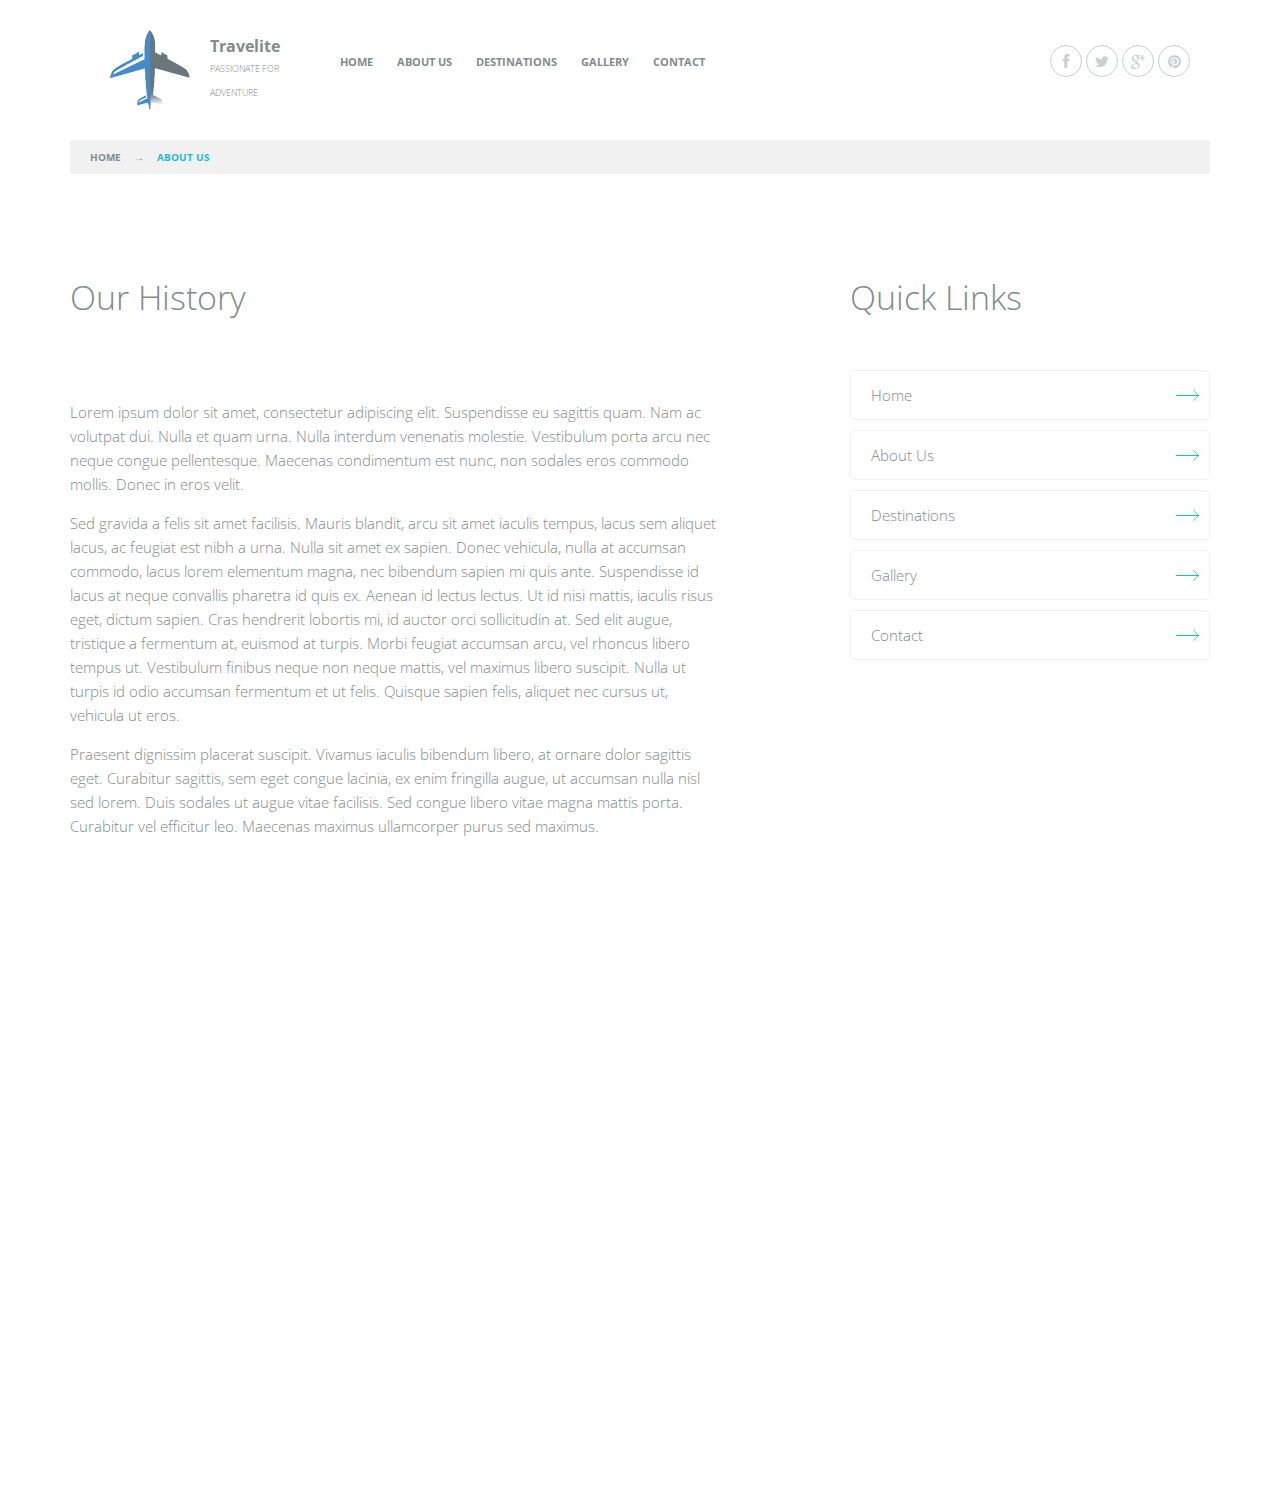
==== about-us.html @ fcda2c31 "Add files via upload" ====
<!DOCTYPE html>
<html lang="en">
	<head>
		<meta charset="UTF-8">
		<meta http-equiv="X-UA-Compatible" content="IE=edge">
		<meta name="viewport" content="width=device-width, initial-scale=1.0,maximum-scale=1">
		
		<title>About Us</title>
		<!-- Loading third party fonts -->
		<link href="http://fonts.googleapis.com/css?family=Open+Sans:300,300italic,400,700" rel="stylesheet" type="text/css">
		<link href="fonts/font-awesome.min.css" rel="stylesheet" type="text/css">
		<!-- Loading main css file -->
		<link rel="stylesheet" href="css/animate.min.css">
		<link rel="stylesheet" href="style.css">
		
		<!--[if lt IE 9]>
		<script src="js/ie-support/html5.js"></script>
		<script src="js/ie-support/respond.js"></script>
		<![endif]-->

	</head>

	<body>
		
		<div id="site-content">
			
			<header class="site-header wow fadeInDown">
				<div class="container">
					<div class="header-content">
						<div class="branding">
							<img src="images/logo.png" alt="Company Name" class="logo">
							<h1 class="site-title"><a href="index.html">Travelite</a></h1>
                            <small class="site-description">Passionate for Adventure</small>
						</div>
						
						<nav class="main-navigation">
							<button type="button" class="menu-toggle"><i class="fa fa-bars"></i></button>
							<ul class="menu">
								<li class="menu-item"><a href="index.html">Home</a></li>
								<li class="menu-item"><a href="about-us.html">About us</a></li>
								<li class="menu-item"><a href="index.html #destination_section">Destinations</a></li>
								<li class="menu-item"><a href="gallery.html">Gallery</a></li>
								<li class="menu-item"><a href="contact.html">Contact</a></li>
							</ul>
						</nav>
						
						<div class="social-links">
							<a href="#" class="facebook"><i class="fa fa-facebook"></i></a>
							<a href="#" class="twitter"><i class="fa fa-twitter"></i></a>
							<a href="#" class="google-plus"><i class="fa fa-google-plus"></i></a>
							<a href="#" class="pinterest"><i class="fa fa-pinterest"></i></a>
						</div>
					</div>
					<nav class="breadcrumbs">
						<a href="index.html">Home</a> &rarr;
						<span>About Us</span>
					</nav>
				</div>
			</header> <!-- .site-header -->

			<main class="content">
				<div class="fullwidth-block">
					<div class="container">
						<div class="row">
							<div class="col-md-7 wow fadeInLeft">
								<h2 class="section-title">Our History</h2>
								<figure>
									<img src="https://images.pexels.com/photos/459225/pexels-photo-459225.jpeg?w=1260&h=750&auto=compress&cs=tinysrgb" alt="">
								</figure>

								<p>Lorem ipsum dolor sit amet, consectetur adipiscing elit. Suspendisse eu sagittis quam. Nam ac volutpat dui. Nulla et quam urna. Nulla interdum venenatis molestie. Vestibulum porta arcu nec neque congue pellentesque. Maecenas condimentum est nunc, non sodales eros commodo mollis. Donec in eros velit.</p>

								<p>Sed gravida a felis sit amet facilisis. Mauris blandit, arcu sit amet iaculis tempus, lacus sem aliquet lacus, ac feugiat est nibh a urna. Nulla sit amet ex sapien. Donec vehicula, nulla at accumsan commodo, lacus lorem elementum magna, nec bibendum sapien mi quis ante. Suspendisse id lacus at neque convallis pharetra id quis ex. Aenean id lectus lectus. Ut id nisi mattis, iaculis risus eget, dictum sapien. Cras hendrerit lobortis mi, id auctor orci sollicitudin at. Sed elit augue, tristique a fermentum at, euismod at turpis. Morbi feugiat accumsan arcu, vel rhoncus libero tempus ut. Vestibulum finibus neque non neque mattis, vel maximus libero suscipit. Nulla ut turpis id odio accumsan fermentum et ut felis. Quisque sapien felis, aliquet nec cursus ut, vehicula ut eros.</p>

								<p>Praesent dignissim placerat suscipit. Vivamus iaculis bibendum libero, at ornare dolor sagittis eget. Curabitur sagittis, sem eget congue lacinia, ex enim fringilla augue, ut accumsan nulla nisl sed lorem. Duis sodales ut augue vitae facilisis. Sed congue libero vitae magna mattis porta. Curabitur vel efficitur leo. Maecenas maximus ullamcorper purus sed maximus.</p>
							</div>
							<div class="col-md-4 col-md-push-1 wow fadeInRight">
								<h2 class="section-title">Quick Links</h2>
								<a href="index.html" class="boxed-link">Home</a>
								<a href="about-us.html" class="boxed-link">About Us</a>
								<a href="index.html #destination_section" class="boxed-link">Destinations</a>
								<a href="gallery.html" class="boxed-link">Gallery</a>
								<a href="contact.html" class="boxed-link">Contact</a>

							</div>
						</div>
					</div>

				</div>

			</main> <!-- .content -->

			<footer class="site-footer wow fadeInUp">
				<div class="footer-top">
					<div class="container">
						<div class="row">
							<div class="col-md-3 col-sm-6">
								<div class="widget">
									<h3 class="widget-title">About us</h3>
									<p>We are a travel company with a passion for adventure. Check out our wide range of destinations, from beautiful mountain ranges to lovely coastal towns all over the world. Join us on our love for adventure today!</p>
								</div>
							</div>
							<div class="col-md-3 col-sm-6">
								<div class="widget">
									<h3 class="widget-title">Helpful Links</h3>
									<ul class="list-arrow">
										<li><a href="index.html">Home</a></li>
										<li><a href="index.html">Destinations</a></li>
										<li><a href="index.html">Gallery</a></li>
										<li><a href="contact.html">Contact Us</a></li>
									</ul>
								</div>
							</div>
							<div class="col-md-3 col-sm-6">
								<div class="widget widget-customer-info">
									<h3 class="widget-title">Customer Service</h3>
									<img src="images/logo.png" alt="" class="pull-left">
									<div class="cs-info">
										<p>You may contact us with the information below.</p>
										<p>+0300 456 2424 <br> <a href="#">contact@travelite.com</a></p>
									</div>
								</div>
							</div>
						</div>
					</div>
				</div>
				<div class="footer-bottom">
					<div class="container">
						<div class="branding pull-left">
							<img src="images/logo.png" alt="Company Name" class="logo">
							<h1 class="site-title"><a href="index.html">Travelite</a></h1>
							<small class="site-description">Passionate for Adventure</small>
						</div>

						<div class="contact-links pull-right">
							<a href="https://goo.gl/maps/oQKxg"><i class="fa fa-map-marker"></i> Croft Street, Tamworth B79 </a>
							<a href="tel:+134453455345"><i class="fa fa-phone"></i> +0300 456 2424 </a>
							<a href="mailto:contact@companyname.com"><i class="fa fa-envelope"></i> contact@travelite.com</a>
						</div>
					</div>
				</div>
				<div class="colophon">
					<div class="container">
						<p class="copy">Copyright 2014 Travelite, All right reserved.</p>
					</div>
				</div>
			</footer> <!-- .site-footer -->

		</div> <!-- #site-content -->
		<script src="js/jquery-1.11.1.min.js"></script>
		<script src="js/min/plugins-min.js"></script>
		<script src="js/min/app-min.js"></script>
		
	</body>

</html>
---- style.css ----
/*!
 * Project_Name: Themezy Travel Theme
 * Author: Themezy
 * Email: info@themezy.com
 * URL: http://themezy.com
 */
/*=========================================== 
 * Importing CSS Libraries
 *===========================================*/
article,
aside,
details,
figcaption,
figure,
footer,
header,
hgroup,
nav,
section,
summary {
  display: block;
}

audio,
canvas,
video {
  display: inline-block;
}

audio:not([controls]) {
  display: none;
  height: 0;
}

[hidden], template {
  display: none;
}

html {
  background: white;
  color: black;
  -webkit-text-size-adjust: 100%;
  -ms-text-size-adjust: 100%;
}

html,
button,
input,
select,
textarea {
  font-family: sans-serif;
}

body {
  margin: 0;
}

a {
  background: transparent;
}
a:focus {
  outline: thin dotted;
}
a:hover, a:active {
  outline: 0;
}

h1 {
  font-size: 2em;
  margin: 0.67em 0;
}

h2 {
  font-size: 1.5em;
  margin: 0.83em 0;
}

h3 {
  font-size: 1.17em;
  margin: 1em 0;
}

h4 {
  font-size: 1em;
  margin: 1.33em 0;
}

h5 {
  font-size: 0.83em;
  margin: 1.67em 0;
}

h6 {
  font-size: 0.75em;
  margin: 2.33em 0;
}

abbr[title] {
  border-bottom: 1px dotted;
}

b,
strong {
  font-weight: bold;
}

dfn {
  font-style: italic;
}

mark {
  background: #ff0;
  color: #000;
}

code,
kbd,
pre,
samp {
  font-family: monospace, serif;
  font-size: 1em;
}

pre {
  white-space: pre;
  white-space: pre-wrap;
  word-wrap: break-word;
}

q {
  quotes: "\201C" "\201D" "\2018" "\2019";
}

q:before,
q:after {
  content: '';
  content: none;
}

small {
  font-size: 80%;
}

sub,
sup {
  font-size: 75%;
  line-height: 0;
  position: relative;
  vertical-align: baseline;
}

sup {
  top: -0.5em;
}

sub {
  bottom: -0.25em;
}

img {
  border: 0;
}

svg:not(:root) {
  overflow: hidden;
}

figure {
  margin: 0;
}

fieldset {
  border: 1px solid #c0c0c0;
  margin: 0 2px;
  padding: 0.35em 0.625em 0.75em;
}

legend {
  border: 0;
  padding: 0;
  white-space: normal;
}

button,
input,
select,
textarea {
  font-family: inherit;
  font-size: 100%;
  margin: 0;
  vertical-align: baseline;
}

button,
input {
  line-height: normal;
}

button,
select {
  text-transform: none;
}

button,
html input[type="button"],
input[type="reset"],
input[type="submit"] {
  -webkit-appearance: button;
  cursor: pointer;
}

button[disabled],
input[disabled] {
  cursor: default;
}

input[type="checkbox"],
input[type="radio"] {
  -webkit-box-sizing: border-box;
     -moz-box-sizing: border-box;
          box-sizing: border-box;
  padding: 0;
}

input[type="search"] {
  -webkit-appearance: textfield;
  -moz-box-sizing: content-box;
  -webkit-box-sizing: content-box;
  box-sizing: content-box;
}

input[type="search"]::-webkit-search-cancel-button,
input[type="search"]::-webkit-search-decoration {
  -webkit-appearance: none;
}

button::-moz-focus-inner, input::-moz-focus-inner {
  border: 0;
  padding: 0;
}

textarea {
  overflow: auto;
  vertical-align: top;
}

table {
  border-collapse: collapse;
  border-spacing: 0;
}

*, *:before, *:after {
  -webkit-box-sizing: border-box;
     -moz-box-sizing: border-box;
          box-sizing: border-box;
}

@font-face {
  font-family: 'icomoon';
  src: url("fonts/icomoon.eot?odkk1s");
  src: url("fonts/icomoon.eot?#iefixodkk1s") format("embedded-opentype"), url("fonts/icomoon.woff?odkk1s") format("woff"), url("fonts/icomoon.ttf?odkk1s") format("truetype"), url("fonts/icomoon.svg?odkk1s#icomoon") format("svg");
  font-weight: normal;
  font-style: normal;
}
[class^="icon-"], [class*=" icon-"] {
  font-family: 'icomoon';
  speak: none;
  font-style: normal;
  font-weight: normal;
  font-variant: normal;
  text-transform: none;
  line-height: 1;
  /* Better Font Rendering =========== */
  -webkit-font-smoothing: antialiased;
  -moz-osx-font-smoothing: grayscale;
}

.icon-sunshine:before {
  content: "\e600";
}

.icon-van:before {
  content: "\e601";
}

.icon-ice-cream:before {
  content: "\e602";
}

.icon-kite:before {
  content: "\e603";
}

.icon-chair:before {
  content: "\e604";
}

.icon-watermelon:before {
  content: "\e605";
}

.icon-fish:before {
  content: "\e606";
}

.icon-bag:before {
  content: "\e607";
}

.icon-hotel:before {
  content: "\e608";
}

.icon-towel:before {
  content: "\e609";
}

.icon-pool:before {
  content: "\e60a";
}

.icon-departure:before {
  content: "\e60b";
}

.icon-fan:before {
  content: "\e60c";
}

.icon-glasses:before {
  content: "\e60d";
}

.icon-ride:before {
  content: "\e60e";
}

.icon-cup:before {
  content: "\e60f";
}

.icon-sun:before {
  content: "\e610";
}

.icon-mini-fan:before {
  content: "\e611";
}

.icon-postcard:before {
  content: "\e612";
}

.icon-ball:before {
  content: "\e613";
}

.icon-duck-balloon:before {
  content: "\e614";
}

.icon-van-alt:before {
  content: "\e615";
}

.icon-tend:before {
  content: "\e616";
}

.icon-plane:before {
  content: "\e617";
}

.icon-hat:before {
  content: "\e618";
}

.icon-bucket:before {
  content: "\e619";
}

.icon-sandals:before {
  content: "\e61a";
}

.icon-starfish:before {
  content: "\e61b";
}

.icon-island:before {
  content: "\e61c";
}

.icon-flower:before {
  content: "\e61d";
}

.icon-boat:before {
  content: "\e61e";
}

.icon-clam:before {
  content: "\e61f";
}

.icon-coconut:before {
  content: "\e620";
}

.icon-anchor:before {
  content: "\e621";
}

.icon-motorboat:before {
  content: "\e622";
}

.icon-jetski:before {
  content: "\e623";
}

.icon-camera:before {
  content: "\e624";
}

.icon-shuttelcock:before {
  content: "\e625";
}

.icon-fly-calendar:before {
  content: "\e626";
}

.icon-ticket:before {
  content: "\e627";
}

.icon-crab:before {
  content: "\e628";
}

.icon-balloon-boat:before {
  content: "\e629";
}

.icon-shot-pant:before {
  content: "\e62a";
}

.icon-bikini:before {
  content: "\e62b";
}

.icon-drink:before {
  content: "\e62c";
}

.fullwidth-block {
  padding: 70px 0;
}

.section-title {
  font-size: 36px;
  font-size: 2.25em;
  font-weight: 300;
  margin-top: 30px;
  margin-bottom: 50px;
}

.feature.left-icon {
  padding-left: 70px;
  position: relative;
}
.feature.left-icon [class^="icon-"] {
  position: absolute;
  left: 0;
  top: 5px;
  color: #19bdce;
  font-size: 36px;
}
.feature.left-icon [class="icon-jetski"] {
  font-size: 24px;
}
.feature.left-icon .feature-title {
  font-size: 16px;
  font-size: 1em;
  font-weight: 400;
  color: #19bdce;
}

.button {
  padding: 5px 30px;
  background-color: #19bdce;
  border: none;
  border-radius: 5px;
  color: white;
  display: inline-block;
  outline: none;
  -webkit-transition: .3s ease;
          transition: .3s ease;
  text-decoration: none;
  font-size: 13px;
  font-size: 0.8125em;
}
.button:hover, .button:active {
  background-color: #34d6e6;
}

.offer {
  margin-bottom: 30px;
}
.offer .featured-image {
  border: 5px solid white;
  border-radius: 3px;
  -webkit-box-shadow: 0 1px 3px rgba(0, 0, 0, 0.2);
          box-shadow: 0 1px 3px rgba(0, 0, 0, 0.2);
  background: white;
  margin-bottom: 20px;
}
.offer .featured-image img {
  display: block;
  width: 100%;
  max-width: 100%;
}
.offer .entry-title {
  font-size: 16px;
  font-size: 1em;
  font-weight: 400;
}
.offer .entry-title a {
  text-decoration: none;
  color: inherit;
}

.testimonial {
  padding: 30px 20px;
  margin-bottom: 30px;
  border: 1px solid #e3e8e9;
  border-radius: 5px;
  text-align: center;
}
.testimonial .avatar {
  width: 98px;
  height: 98px;
  border-radius: 50%;
  overflow: hidden;
  margin: 0 auto 20px;
}
.testimonial blockquote {
  margin: 0;
  padding: 0;
}
.testimonial cite {
  font-weight: 700;
  display: block;
  font-style: normal;
  margin-bottom: 0;
  font-size: 13px;
  font-size: 0.8125em;
}
.testimonial span {
  font-size: 13px;
  font-size: 0.8125em;
  font-style: italic;
}

.list-arrow {
  list-style-type: none;
  margin: 0 0 30px;
  padding-left: 0;
  font-size: 13px;
}
.list-arrow li {
  position: relative;
  padding-left: 20px;
}
.list-arrow li:before {
  content: " ";
  width: 6px;
  height: 5px;
  background: url(images/small-arrow.png) no-repeat;
  position: absolute;
  left: 0;
  top: 10px;
}
.list-arrow li a {
  color: inherit;
  -webkit-transition: .3s ease;
          transition: .3s ease;
  text-decoration: none;
}
.list-arrow li a:hover {
  color: #19bdce;
}
.list-arrow.alt {
  font-size: 15px;
}
.list-arrow.alt li {
  border-bottom: 1px solid #f1f1f1;
  padding-top: 10px;
  padding-bottom: 10px;
}
.list-arrow.alt li:before {
  top: 20px;
}

.list-fa {
  list-style-type: none;
  padding-left: 0;
  margin: 0 0 30px;
}
.list-fa li {
  padding-left: 30px;
  position: relative;
  margin-bottom: 10px;
}
.list-fa .fa {
  position: absolute;
  left: 0;
  top: 5px;
}

.boxed-link {
  display: block;
  padding: 12px 30px 12px 20px;
  color: #818c8d;
  border: 1px solid #f1f1f1;
  border-radius: 5px;
  text-decoration: none;
  margin-bottom: 10px;
  position: relative;
  -webkit-transition: .3s ease;
          transition: .3s ease;
}
.boxed-link:after {
  content: " ";
  width: 23px;
  height: 11px;
  background: url(images/long-arrow.png) no-repeat;
  position: absolute;
  right: 10px;
  top: 0;
  bottom: 0;
  margin: auto;
}
.boxed-link:hover {
  border-color: #19bdce;
  color: #19bdce;
}

.team {
  position: relative;
  padding-left: 200px;
  min-height: 170px;
  margin-bottom: 50px;
}
.team .team-image {
  border-radius: 5px;
  overflow: hidden;
  width: 170px;
  height: 170px;
  position: absolute;
  left: 0;
  top: 0;
}
.team .team-image img {
  display: block;
  width: 100%;
  max-width: 100%;
}
.team .team-name {
  font-size: 1rem;
  font-weight: 500;
  margin: 0;
}
.team .team-title {
  font-size: 11px;
  font-size: 0.6875em;
  margin-bottom: 20px;
  text-transform: uppercase;
}

.circle-list {
  counter-reset: section;
  list-style-type: none;
  margin: 0;
  padding-left: 0;
}
.circle-list li {
  position: relative;
  padding-left: 50px;
  margin-bottom: 20px;
}
.circle-list li:before {
  counter-increment: section;
  content: counter(section);
  width: 32px;
  height: 32px;
  border-radius: 50%;
  position: absolute;
  top: 5px;
  left: 0;
  text-align: center;
  border: 1px solid #f1f1f1;
  font-weight: 700;
  color: #19bdce;
  line-height: 30px;
  font-size: 13px;
  font-size: 0.8125em;
}

.filter-links {
  margin: 0 0 50px;
}
.filter-links a {
  border-radius: 3px;
  border: 1px solid #f1f1f1;
  display: inline-block;
  padding: 10px 40px;
  margin: 0 5px 10px;
  text-decoration: none;
  color: #818c8d;
  -webkit-transition: .3s ease;
          transition: .3s ease;
}
.filter-links a:hover {
  border-color: #19bdce;
  color: #19bdce;
}
.filter-links .mobile-filter {
  display: none;
  padding: 10px 20px;
  width: 100%;
  border: 1px solid #f1f1f1;
  border-radius: 3px;
  -webkit-appearance: none;
  appearance: none;
  color: #818c8d;
  background: url(images/long-arrow.png) no-repeat 95% center;
}
@media screen and (max-width: 480px) {
  .filter-links a {
    display: none;
  }
  .filter-links .mobile-filter {
    display: block;
  }
}

.pagination {
  text-align: center;
  margin-top: 50px;
}
.pagination .page-numbers {
  text-align: center;
  display: inline-block;
  width: 32px;
  height: 32px;
  border-radius: 50%;
  border: 1px solid #f1f1f1;
  color: inherit;
  text-decoration: none;
  margin: 0 3px;
  line-height: 30px;
  -webkit-transition: .3s ease;
          transition: .3s ease;
}
.pagination .page-numbers:hover, .pagination .page-numbers.current {
  border-color: #19bdce;
  color: #19bdce;
}

.offer-item {
  margin-bottom: 50px;
}
.offer-item .featured-image {
  border-radius: 3px;
  overflow: hidden;
  margin-bottom: 20px;
}
.offer-item .featured-image img {
  width: 100%;
  max-width: 100%;
  display: block;
}
.offer-item .entry-title {
  font-size: 16px;
  font-size: 1em;
  margin: 0;
  font-weight: 600;
}
.offer-item .entry-title a {
  color: inherit;
  text-decoration: none;
}
.offer-item .price strong {
  color: #19bdce;
  font-size: 24px;
  font-size: 1.5em;
  font-weight: 300;
}

.contact-form {
  margin-top: 50px;
  margin-bottom: 50px;
  *zoom: 1;
}
.contact-form:after {
  content: " ";
  clear: both;
  display: block;
  overflow: hidden;
  height: 0;
}
.contact-form input:not([type="submit"]), .contact-form textarea {
  width: 100%;
  padding: 10px 20px;
  border-radius: 3px;
  border: 1px solid #f1f1f1;
  -webkit-box-shadow: inset 0 1px 3px rgba(0, 0, 0, 0.1);
          box-shadow: inset 0 1px 3px rgba(0, 0, 0, 0.1);
  margin-bottom: 10px;
  font-weight: 300;
  outline: none;
}
.contact-form input:not([type="submit"]):hover, .contact-form textarea:hover {
  border-color: #19bdce;
}
.contact-form textarea {
  min-height: 100px;
  resize: vertical;
  outline: none;
}
.contact-form input[type="submit"] {
  float: right;
  padding: 15px 30px;
}

.map {
  position: relative;
}
.map:before {
  content: " ";
  top: 0;
  left: 0;
  right: 0;
  bottom: 0;
  position: absolute;
  z-index: 1;
}
.map iframe {
  width: 100%;
  max-width: 100%;
}

.social-links a {
  width: 32px;
  height: 32px;
  border-radius: 50%;
  border: 1px solid #c7cfd0;
  color: #c7cfd0;
  text-decoration: none;
  display: inline-block;
  text-align: center;
  padding-top: 3px;
  -webkit-transition: .3s ease;
          transition: .3s ease;
}
.social-links a.facebook:hover {
  color: #435AA3;
  border-color: #435AA3;
}
.social-links a.twitter:hover {
  color: #51BAFF;
  border-color: #51BAFF;
}
.social-links a.google-plus:hover {
  color: #FF7B51;
  border-color: #FF7B51;
}
.social-links a.pinterest:hover {
  color: #E42626;
  border-color: #E42626;
}

.filterable-items .filterable-item {
  -webkit-transition-property: -webkit-transform, opacity;
          transition-property: transform, opacity;
  -webkit-transition-duration: .3s;
          transition-duration: .3s;
}

.filterable-items {
  margin: 0 -15px;
}

.filterable-item {
  padding: 0 15px;
  width: 33.3333%;
  float: left;
}
@media screen and (max-width: 768px) {
  .filterable-item {
    width: 50%;
  }
}
@media screen and (max-width: 480px) {
  .filterable-item {
    width: 100%;
  }
}

/**** disabling Isotope CSS3 transitions ****/
/* line 435, ../sass/template/_components.scss */
.filterable-items.no-transition,
.filterable-items.no-transition .filterable-item,
.filterable-items .filterable-item.no-transition {
  -webkit-transition-duration: 0s;
  transition-duration: 0s;
}

.container, .slider .flexslider-controls .flex-control-nav {
  margin-right: auto;
  margin-left: auto;
  padding-left: 15px;
  padding-right: 15px;
  *zoom: 1;
}
.container:after, .slider .flexslider-controls .flex-control-nav:after {
  content: " ";
  clear: both;
  display: block;
  overflow: hidden;
  height: 0;
}
@media (min-width: 768px) {
  .container, .slider .flexslider-controls .flex-control-nav {
    width: 750px;
  }
}
@media (min-width: 992px) {
  .container, .slider .flexslider-controls .flex-control-nav {
    width: 970px;
  }
}
@media (min-width: 1200px) {
  .container, .slider .flexslider-controls .flex-control-nav {
    width: 1170px;
  }
}
@media (max-width: 768px) {
  .container, .slider .flexslider-controls .flex-control-nav {
    padding: 0 20px;
  }
}

.container-fluid {
  margin-right: auto;
  margin-left: auto;
  padding-left: 15px;
  padding-right: 15px;
  *zoom: 1;
}
.container-fluid:after {
  content: " ";
  clear: both;
  display: block;
  overflow: hidden;
  height: 0;
}

.row {
  margin-left: -15px;
  margin-right: -15px;
  *zoom: 1;
}
.row:after {
  content: " ";
  clear: both;
  display: block;
  overflow: hidden;
  height: 0;
}

.col-xs-1, .col-sm-1, .col-md-1, .col-lg-1, .col-xs-2, .col-sm-2, .col-md-2, .col-lg-2, .col-xs-3, .col-sm-3, .col-md-3, .col-lg-3, .col-xs-4, .col-sm-4, .col-md-4, .col-lg-4, .col-xs-5, .col-sm-5, .col-md-5, .col-lg-5, .col-xs-6, .col-sm-6, .col-md-6, .col-lg-6, .col-xs-7, .col-sm-7, .col-md-7, .col-lg-7, .col-xs-8, .col-sm-8, .col-md-8, .col-lg-8, .col-xs-9, .col-sm-9, .col-md-9, .col-lg-9, .col-xs-10, .col-sm-10, .col-md-10, .col-lg-10, .col-xs-11, .col-sm-11, .col-md-11, .col-lg-11, .col-xs-12, .col-sm-12, .col-md-12, .col-lg-12 {
  position: relative;
  min-height: 1px;
  padding-left: 15px;
  padding-right: 15px;
}

.col-xs-1, .col-xs-2, .col-xs-3, .col-xs-4, .col-xs-5, .col-xs-6, .col-xs-7, .col-xs-8, .col-xs-9, .col-xs-10, .col-xs-11, .col-xs-12 {
  float: left;
}

.col-xs-1 {
  width: 8.33333%;
}

.col-xs-2 {
  width: 16.66667%;
}

.col-xs-3 {
  width: 25%;
}

.col-xs-4 {
  width: 33.33333%;
}

.col-xs-5 {
  width: 41.66667%;
}

.col-xs-6 {
  width: 50%;
}

.col-xs-7 {
  width: 58.33333%;
}

.col-xs-8 {
  width: 66.66667%;
}

.col-xs-9 {
  width: 75%;
}

.col-xs-10 {
  width: 83.33333%;
}

.col-xs-11 {
  width: 91.66667%;
}

.col-xs-12 {
  width: 100%;
}

.col-xs-pull-0 {
  right: auto;
}

.col-xs-pull-1 {
  right: 8.33333%;
}

.col-xs-pull-2 {
  right: 16.66667%;
}

.col-xs-pull-3 {
  right: 25%;
}

.col-xs-pull-4 {
  right: 33.33333%;
}

.col-xs-pull-5 {
  right: 41.66667%;
}

.col-xs-pull-6 {
  right: 50%;
}

.col-xs-pull-7 {
  right: 58.33333%;
}

.col-xs-pull-8 {
  right: 66.66667%;
}

.col-xs-pull-9 {
  right: 75%;
}

.col-xs-pull-10 {
  right: 83.33333%;
}

.col-xs-pull-11 {
  right: 91.66667%;
}

.col-xs-pull-12 {
  right: 100%;
}

.col-xs-push-0 {
  left: auto;
}

.col-xs-push-1 {
  left: 8.33333%;
}

.col-xs-push-2 {
  left: 16.66667%;
}

.col-xs-push-3 {
  left: 25%;
}

.col-xs-push-4 {
  left: 33.33333%;
}

.col-xs-push-5 {
  left: 41.66667%;
}

.col-xs-push-6 {
  left: 50%;
}

.col-xs-push-7 {
  left: 58.33333%;
}

.col-xs-push-8 {
  left: 66.66667%;
}

.col-xs-push-9 {
  left: 75%;
}

.col-xs-push-10 {
  left: 83.33333%;
}

.col-xs-push-11 {
  left: 91.66667%;
}

.col-xs-push-12 {
  left: 100%;
}

.col-xs-offset-0 {
  margin-left: 0%;
}

.col-xs-offset-1 {
  margin-left: 8.33333%;
}

.col-xs-offset-2 {
  margin-left: 16.66667%;
}

.col-xs-offset-3 {
  margin-left: 25%;
}

.col-xs-offset-4 {
  margin-left: 33.33333%;
}

.col-xs-offset-5 {
  margin-left: 41.66667%;
}

.col-xs-offset-6 {
  margin-left: 50%;
}

.col-xs-offset-7 {
  margin-left: 58.33333%;
}

.col-xs-offset-8 {
  margin-left: 66.66667%;
}

.col-xs-offset-9 {
  margin-left: 75%;
}

.col-xs-offset-10 {
  margin-left: 83.33333%;
}

.col-xs-offset-11 {
  margin-left: 91.66667%;
}

.col-xs-offset-12 {
  margin-left: 100%;
}

@media (min-width: 768px) {
  .col-sm-1, .col-sm-2, .col-sm-3, .col-sm-4, .col-sm-5, .col-sm-6, .col-sm-7, .col-sm-8, .col-sm-9, .col-sm-10, .col-sm-11, .col-sm-12 {
    float: left;
  }

  .col-sm-1 {
    width: 8.33333%;
  }

  .col-sm-2 {
    width: 16.66667%;
  }

  .col-sm-3 {
    width: 25%;
  }

  .col-sm-4 {
    width: 33.33333%;
  }

  .col-sm-5 {
    width: 41.66667%;
  }

  .col-sm-6 {
    width: 50%;
  }

  .col-sm-7 {
    width: 58.33333%;
  }

  .col-sm-8 {
    width: 66.66667%;
  }

  .col-sm-9 {
    width: 75%;
  }

  .col-sm-10 {
    width: 83.33333%;
  }

  .col-sm-11 {
    width: 91.66667%;
  }

  .col-sm-12 {
    width: 100%;
  }

  .col-sm-pull-0 {
    right: auto;
  }

  .col-sm-pull-1 {
    right: 8.33333%;
  }

  .col-sm-pull-2 {
    right: 16.66667%;
  }

  .col-sm-pull-3 {
    right: 25%;
  }

  .col-sm-pull-4 {
    right: 33.33333%;
  }

  .col-sm-pull-5 {
    right: 41.66667%;
  }

  .col-sm-pull-6 {
    right: 50%;
  }

  .col-sm-pull-7 {
    right: 58.33333%;
  }

  .col-sm-pull-8 {
    right: 66.66667%;
  }

  .col-sm-pull-9 {
    right: 75%;
  }

  .col-sm-pull-10 {
    right: 83.33333%;
  }

  .col-sm-pull-11 {
    right: 91.66667%;
  }

  .col-sm-pull-12 {
    right: 100%;
  }

  .col-sm-push-0 {
    left: auto;
  }

  .col-sm-push-1 {
    left: 8.33333%;
  }

  .col-sm-push-2 {
    left: 16.66667%;
  }

  .col-sm-push-3 {
    left: 25%;
  }

  .col-sm-push-4 {
    left: 33.33333%;
  }

  .col-sm-push-5 {
    left: 41.66667%;
  }

  .col-sm-push-6 {
    left: 50%;
  }

  .col-sm-push-7 {
    left: 58.33333%;
  }

  .col-sm-push-8 {
    left: 66.66667%;
  }

  .col-sm-push-9 {
    left: 75%;
  }

  .col-sm-push-10 {
    left: 83.33333%;
  }

  .col-sm-push-11 {
    left: 91.66667%;
  }

  .col-sm-push-12 {
    left: 100%;
  }

  .col-sm-offset-0 {
    margin-left: 0%;
  }

  .col-sm-offset-1 {
    margin-left: 8.33333%;
  }

  .col-sm-offset-2 {
    margin-left: 16.66667%;
  }

  .col-sm-offset-3 {
    margin-left: 25%;
  }

  .col-sm-offset-4 {
    margin-left: 33.33333%;
  }

  .col-sm-offset-5 {
    margin-left: 41.66667%;
  }

  .col-sm-offset-6 {
    margin-left: 50%;
  }

  .col-sm-offset-7 {
    margin-left: 58.33333%;
  }

  .col-sm-offset-8 {
    margin-left: 66.66667%;
  }

  .col-sm-offset-9 {
    margin-left: 75%;
  }

  .col-sm-offset-10 {
    margin-left: 83.33333%;
  }

  .col-sm-offset-11 {
    margin-left: 91.66667%;
  }

  .col-sm-offset-12 {
    margin-left: 100%;
  }
}
@media (min-width: 992px) {
  .col-md-1, .col-md-2, .col-md-3, .col-md-4, .col-md-5, .col-md-6, .col-md-7, .col-md-8, .col-md-9, .col-md-10, .col-md-11, .col-md-12 {
    float: left;
  }

  .col-md-1 {
    width: 8.33333%;
  }

  .col-md-2 {
    width: 16.66667%;
  }

  .col-md-3 {
    width: 25%;
  }

  .col-md-4 {
    width: 33.33333%;
  }

  .col-md-5 {
    width: 41.66667%;
  }

  .col-md-6 {
    width: 50%;
  }

  .col-md-7 {
    width: 58.33333%;
  }

  .col-md-8 {
    width: 66.66667%;
  }

  .col-md-9 {
    width: 75%;
  }

  .col-md-10 {
    width: 83.33333%;
  }

  .col-md-11 {
    width: 91.66667%;
  }

  .col-md-12 {
    width: 100%;
  }

  .col-md-pull-0 {
    right: auto;
  }

  .col-md-pull-1 {
    right: 8.33333%;
  }

  .col-md-pull-2 {
    right: 16.66667%;
  }

  .col-md-pull-3 {
    right: 25%;
  }

  .col-md-pull-4 {
    right: 33.33333%;
  }

  .col-md-pull-5 {
    right: 41.66667%;
  }

  .col-md-pull-6 {
    right: 50%;
  }

  .col-md-pull-7 {
    right: 58.33333%;
  }

  .col-md-pull-8 {
    right: 66.66667%;
  }

  .col-md-pull-9 {
    right: 75%;
  }

  .col-md-pull-10 {
    right: 83.33333%;
  }

  .col-md-pull-11 {
    right: 91.66667%;
  }

  .col-md-pull-12 {
    right: 100%;
  }

  .col-md-push-0 {
    left: auto;
  }

  .col-md-push-1 {
    left: 8.33333%;
  }

  .col-md-push-2 {
    left: 16.66667%;
  }

  .col-md-push-3 {
    left: 25%;
  }

  .col-md-push-4 {
    left: 33.33333%;
  }

  .col-md-push-5 {
    left: 41.66667%;
  }

  .col-md-push-6 {
    left: 50%;
  }

  .col-md-push-7 {
    left: 58.33333%;
  }

  .col-md-push-8 {
    left: 66.66667%;
  }

  .col-md-push-9 {
    left: 75%;
  }

  .col-md-push-10 {
    left: 83.33333%;
  }

  .col-md-push-11 {
    left: 91.66667%;
  }

  .col-md-push-12 {
    left: 100%;
  }

  .col-md-offset-0 {
    margin-left: 0%;
  }

  .col-md-offset-1 {
    margin-left: 8.33333%;
  }

  .col-md-offset-2 {
    margin-left: 16.66667%;
  }

  .col-md-offset-3 {
    margin-left: 25%;
  }

  .col-md-offset-4 {
    margin-left: 33.33333%;
  }

  .col-md-offset-5 {
    margin-left: 41.66667%;
  }

  .col-md-offset-6 {
    margin-left: 50%;
  }

  .col-md-offset-7 {
    margin-left: 58.33333%;
  }

  .col-md-offset-8 {
    margin-left: 66.66667%;
  }

  .col-md-offset-9 {
    margin-left: 75%;
  }

  .col-md-offset-10 {
    margin-left: 83.33333%;
  }

  .col-md-offset-11 {
    margin-left: 91.66667%;
  }

  .col-md-offset-12 {
    margin-left: 100%;
  }
}
@media (min-width: 1200px) {
  .col-lg-1, .col-lg-2, .col-lg-3, .col-lg-4, .col-lg-5, .col-lg-6, .col-lg-7, .col-lg-8, .col-lg-9, .col-lg-10, .col-lg-11, .col-lg-12 {
    float: left;
  }

  .col-lg-1 {
    width: 8.33333%;
  }

  .col-lg-2 {
    width: 16.66667%;
  }

  .col-lg-3 {
    width: 25%;
  }

  .col-lg-4 {
    width: 33.33333%;
  }

  .col-lg-5 {
    width: 41.66667%;
  }

  .col-lg-6 {
    width: 50%;
  }

  .col-lg-7 {
    width: 58.33333%;
  }

  .col-lg-8 {
    width: 66.66667%;
  }

  .col-lg-9 {
    width: 75%;
  }

  .col-lg-10 {
    width: 83.33333%;
  }

  .col-lg-11 {
    width: 91.66667%;
  }

  .col-lg-12 {
    width: 100%;
  }

  .col-lg-pull-0 {
    right: auto;
  }

  .col-lg-pull-1 {
    right: 8.33333%;
  }

  .col-lg-pull-2 {
    right: 16.66667%;
  }

  .col-lg-pull-3 {
    right: 25%;
  }

  .col-lg-pull-4 {
    right: 33.33333%;
  }

  .col-lg-pull-5 {
    right: 41.66667%;
  }

  .col-lg-pull-6 {
    right: 50%;
  }

  .col-lg-pull-7 {
    right: 58.33333%;
  }

  .col-lg-pull-8 {
    right: 66.66667%;
  }

  .col-lg-pull-9 {
    right: 75%;
  }

  .col-lg-pull-10 {
    right: 83.33333%;
  }

  .col-lg-pull-11 {
    right: 91.66667%;
  }

  .col-lg-pull-12 {
    right: 100%;
  }

  .col-lg-push-0 {
    left: auto;
  }

  .col-lg-push-1 {
    left: 8.33333%;
  }

  .col-lg-push-2 {
    left: 16.66667%;
  }

  .col-lg-push-3 {
    left: 25%;
  }

  .col-lg-push-4 {
    left: 33.33333%;
  }

  .col-lg-push-5 {
    left: 41.66667%;
  }

  .col-lg-push-6 {
    left: 50%;
  }

  .col-lg-push-7 {
    left: 58.33333%;
  }

  .col-lg-push-8 {
    left: 66.66667%;
  }

  .col-lg-push-9 {
    left: 75%;
  }

  .col-lg-push-10 {
    left: 83.33333%;
  }

  .col-lg-push-11 {
    left: 91.66667%;
  }

  .col-lg-push-12 {
    left: 100%;
  }

  .col-lg-offset-0 {
    margin-left: 0%;
  }

  .col-lg-offset-1 {
    margin-left: 8.33333%;
  }

  .col-lg-offset-2 {
    margin-left: 16.66667%;
  }

  .col-lg-offset-3 {
    margin-left: 25%;
  }

  .col-lg-offset-4 {
    margin-left: 33.33333%;
  }

  .col-lg-offset-5 {
    margin-left: 41.66667%;
  }

  .col-lg-offset-6 {
    margin-left: 50%;
  }

  .col-lg-offset-7 {
    margin-left: 58.33333%;
  }

  .col-lg-offset-8 {
    margin-left: 66.66667%;
  }

  .col-lg-offset-9 {
    margin-left: 75%;
  }

  .col-lg-offset-10 {
    margin-left: 83.33333%;
  }

  .col-lg-offset-11 {
    margin-left: 91.66667%;
  }

  .col-lg-offset-12 {
    margin-left: 100%;
  }
}
@-ms-viewport {
  width: device-width;
}
.visible-xs, .visible-sm, .visible-md, .visible-lg {
  display: none !important;
}

.visible-xs-block,
.visible-xs-inline,
.visible-xs-inline-block,
.visible-sm-block,
.visible-sm-inline,
.visible-sm-inline-block,
.visible-md-block,
.visible-md-inline,
.visible-md-inline-block,
.visible-lg-block,
.visible-lg-inline,
.visible-lg-inline-block {
  display: none !important;
}

@media (max-width: 767px) {
  .visible-xs {
    display: block !important;
  }

  table.visible-xs {
    display: table;
  }

  tr.visible-xs {
    display: table-row !important;
  }

  th.visible-xs,
  td.visible-xs {
    display: table-cell !important;
  }
}
@media (max-width: 767px) {
  .visible-xs-block {
    display: block !important;
  }
}

@media (max-width: 767px) {
  .visible-xs-inline {
    display: inline !important;
  }
}

@media (max-width: 767px) {
  .visible-xs-inline-block {
    display: inline-block !important;
  }
}

@media (min-width: 768px) and (max-width: 991px) {
  .visible-sm {
    display: block !important;
  }

  table.visible-sm {
    display: table;
  }

  tr.visible-sm {
    display: table-row !important;
  }

  th.visible-sm,
  td.visible-sm {
    display: table-cell !important;
  }
}
@media (min-width: 768px) and (max-width: 991px) {
  .visible-sm-block {
    display: block !important;
  }
}

@media (min-width: 768px) and (max-width: 991px) {
  .visible-sm-inline {
    display: inline !important;
  }
}

@media (min-width: 768px) and (max-width: 991px) {
  .visible-sm-inline-block {
    display: inline-block !important;
  }
}

@media (min-width: 992px) and (max-width: 1199px) {
  .visible-md {
    display: block !important;
  }

  table.visible-md {
    display: table;
  }

  tr.visible-md {
    display: table-row !important;
  }

  th.visible-md,
  td.visible-md {
    display: table-cell !important;
  }
}
@media (min-width: 992px) and (max-width: 1199px) {
  .visible-md-block {
    display: block !important;
  }
}

@media (min-width: 992px) and (max-width: 1199px) {
  .visible-md-inline {
    display: inline !important;
  }
}

@media (min-width: 992px) and (max-width: 1199px) {
  .visible-md-inline-block {
    display: inline-block !important;
  }
}

@media (min-width: 1200px) {
  .visible-lg {
    display: block !important;
  }

  table.visible-lg {
    display: table;
  }

  tr.visible-lg {
    display: table-row !important;
  }

  th.visible-lg,
  td.visible-lg {
    display: table-cell !important;
  }
}
@media (min-width: 1200px) {
  .visible-lg-block {
    display: block !important;
  }
}

@media (min-width: 1200px) {
  .visible-lg-inline {
    display: inline !important;
  }
}

@media (min-width: 1200px) {
  .visible-lg-inline-block {
    display: inline-block !important;
  }
}

@media (max-width: 767px) {
  .hidden-xs {
    display: none !important;
  }
}
@media (min-width: 768px) and (max-width: 991px) {
  .hidden-sm {
    display: none !important;
  }
}
@media (min-width: 992px) and (max-width: 1199px) {
  .hidden-md {
    display: none !important;
  }
}
@media (min-width: 1200px) {
  .hidden-lg {
    display: none !important;
  }
}
.visible-print {
  display: none !important;
}

@media print {
  .visible-print {
    display: block !important;
  }

  table.visible-print {
    display: table;
  }

  tr.visible-print {
    display: table-row !important;
  }

  th.visible-print,
  td.visible-print {
    display: table-cell !important;
  }
}
.visible-print-block {
  display: none !important;
}
@media print {
  .visible-print-block {
    display: block !important;
  }
}

.visible-print-inline {
  display: none !important;
}
@media print {
  .visible-print-inline {
    display: inline !important;
  }
}

.visible-print-inline-block {
  display: none !important;
}
@media print {
  .visible-print-inline-block {
    display: inline-block !important;
  }
}

@media print {
  .hidden-print {
    display: none !important;
  }
}
body {
  font-family: "Open Sans", serif;
  font-weight: 300;
  font-size: 15px;
  line-height: 24px;
  color: #818c8d;
}

.site-header {
  z-index: 9999;
  position: relative;
}
.site-header .header-content {
  background: white;
  border-bottom-left-radius: 5px;
  border-bottom-right-radius: 5px;
  *zoom: 1;
}
.site-header .header-content:after {
  content: " ";
  clear: both;
  display: block;
  overflow: hidden;
  height: 0;
}
.site-header .branding {
  padding: 30px 0 30px 40px;
  float: left;
  margin-right: 50px;
}
@media screen and (max-width: 990px) {
  .site-header .branding {
    padding: 20px 0;
    margin: 0 auto;
    float: none;
    position: relative;
    width: 250px;
  }
}
@media screen and (max-width: 640px) {
  .site-header .branding {
    float: left;
  }
}
.site-header .main-navigation {
  float: left;
}
.site-header .social-links {
  float: right;
  text-align: right;
  padding: 45px 20px 20px 0;
}
@media screen and (max-width: 990px) {
  .site-header .social-links {
    padding: 15px 20px 20px;
  }
}
@media screen and (max-width: 640px) {
  .site-header .social-links {
    display: none;
  }
}

.slider-collapse .site-header {
  position: absolute;
  width: 100%;
  top: 0;
}

.branding .logo {
  float: left;
  margin-right: 20px;
}
.branding .site-title, .branding .site-description {
  display: table;
}
.branding .site-title {
  font-size: 1rem;
  margin: 5px 0 0;
}
.branding .site-title a {
  color: inherit;
  text-decoration: none;
}
.branding .site-description {
  text-transform: uppercase;
  font-size: 10px;
  font-size: 0.625em;
}

@media screen and (max-width: 990px) {
  .main-navigation {
    margin-left: 20px;
  }
}
@media screen and (max-width: 640px) {
  .main-navigation {
    float: right !important;
    margin-top: 30px;
  }
}
.main-navigation .menu-toggle {
  border: none;
  background: none;
  font-size: 18px;
  display: none;
  outline: none;
}
@media screen and (max-width: 640px) {
  .main-navigation .menu-toggle {
    display: block;
    margin-right: 15px;
  }
}
.main-navigation .menu {
  list-style: none;
  margin: 0;
  padding: 0;
}
@media screen and (min-width: 641px) {
  .main-navigation .menu {
    display: block !important;
  }
}
@media screen and (max-width: 640px) {
  .main-navigation .menu {
    display: none;
    position: absolute;
    top: 80px;
    left: 20px;
    right: 20px;
    background: white;
    -webkit-box-shadow: 0 5px 10px rgba(0, 0, 0, 0.2);
            box-shadow: 0 5px 10px rgba(0, 0, 0, 0.2);
  }
}
.main-navigation .menu li {
  display: inline-block;
}
@media screen and (max-width: 640px) {
  .main-navigation .menu li {
    display: block;
  }
}
.main-navigation .menu li a {
  padding: 50px 10px;
  display: block;
  text-transform: uppercase;
  font-weight: 700;
  text-decoration: none;
  color: inherit;
  -webkit-transition: .3s ease;
          transition: .3s ease;
  font-size: 12px;
  font-size: 0.75em;
}
@media screen and (max-width: 990px) {
  .main-navigation .menu li a {
    padding: 20px 10px;
  }
}
@media screen and (max-width: 640px) {
  .main-navigation .menu li a {
    padding: 20px 30px;
  }
}
.main-navigation .menu li.current-menu-item a, .main-navigation .menu li:hover a {
  color: #19bdce;
}

.breadcrumbs {
  background: #f1f1f1;
  padding: 5px 10px;
  border-radius: 3px;
  font-size: 10px;
  text-transform: uppercase;
  font-weight: 700;
}
.breadcrumbs a {
  text-decoration: none;
  color: inherit;
  padding: 0 10px;
  display: inline-block;
}
.breadcrumbs span {
  display: inline-block;
  padding: 0 10px;
  color: #19bdce;
}

.slider {
  position: relative;
}
.slider .slides {
  list-style: none;
  padding-left: 0;
  margin: 0;
  *zoom: 1;
}
.slider .slides:after {
  content: " ";
  clear: both;
  display: block;
  overflow: hidden;
  height: 0;
}
.slider .slides li {
  position: relative;
  margin-right: -100%;
  float: left;
  width: 100%;
  height: 700px;
}
.slider .slides li img {
  width: 100%;
  max-width: 100%;
}
.slider .slides li .container, .slider .slides li .flexslider-controls .flex-control-nav, .slider .flexslider-controls .slides li .flex-control-nav {
  position: absolute;
  top: 0;
  left: 0;
  right: 0;
  bottom: 0;
  margin: auto;
}
.slider .slides li .slide-caption {
  position: absolute;
  right: 15px;
  bottom: 20px;
  background: white;
  padding: 30px;
  border-radius: 5px;
  height: 355px;
  top: 90px;
  margin: auto;
}
@media screen and (max-width: 990px) {
  .slider .slides li .slide-caption {
    left: 20px;
    right: 20px;
  }
}
.slider .slides li .slide-title {
  font-size: 36px;
  font-size: 2.25em;
  font-weight: 100;
  line-height: normal;
  margin: 0 0 20px;
  right: 0;
}
.slider .flexslider-controls .container, .slider .flexslider-controls .flex-control-nav {
  position: relative;
}
.slider .flexslider-controls .flex-control-nav {
  list-style: none;
  padding-left: 0;
  margin: 0;
  position: absolute;
  right: 0;
  z-index: 99;
  bottom: 150px;
  width: 390px;
  text-align: center;
}
@media screen and (max-width: 990px) {
  .slider .flexslider-controls .flex-control-nav {
    width: 100%;
  }
}
.slider .flexslider-controls .flex-control-nav li {
  width: 20px;
  height: 20px;
  border: 1px solid #9aa8a9;
  border-radius: 50%;
  text-align: center;
  position: relative;
  display: inline-block;
  margin: 0 3px;
}
.slider .flexslider-controls .flex-control-nav li a {
  text-indent: -99999px;
  width: 12px;
  height: 12px;
  display: block;
  border-radius: 50%;
  background: white;
  position: absolute;
  top: 0;
  left: 0;
  right: 0;
  bottom: 0;
  margin: auto;
  cursor: pointer;
}
.slider .flexslider-controls .flex-control-nav li.flex-active a {
  background-color: #19bdce;
}

h1, h2, h3, h4, h5, h6 {
  margin-top: 0;
  line-height: normal;
}

figure {
  border-radius: 5px;
  overflow: hidden;
  margin-bottom: 30px;
}
figure img {
  display: block;
  max-width: 100%;
}

.site-footer {
  background-color: #f1f1f1;
  font-size: 13px;
}
.site-footer .footer-top {
  padding: 50px 0;
}
.site-footer .footer-bottom {
  background: #e7e7e7;
  padding: 50px 0;
}
.site-footer .branding .site-title {
  font-size: 14px;
  line-height: normal;
}
.site-footer .branding .site-description {
  font-size: 10px;
}
@media screen and (max-width: 480px) {
  .site-footer .branding {
    margin-bottom: 20px;
  }
}
.site-footer .contact-links {
  margin-top: 20px;
}
@media screen and (max-width: 990px) {
  .site-footer .contact-links {
    text-align: left;
    float: none;
  }
}
@media screen and (max-width: 480px) {
  .site-footer .contact-links {
    clear: both;
  }
}
.site-footer .contact-links a {
  color: #818c8d;
  text-decoration: none;
  margin-left: 30px;
  -webkit-transition: .3s ease;
          transition: .3s ease;
  display: inline-block;
}
.site-footer .contact-links a .fa {
  margin-right: 5px;
}
.site-footer .contact-links a:hover {
  color: #19bdce;
}
.site-footer .colophon {
  border-top: 1px solid #d1d1d1;
  background: #e7e7e7;
  padding: 20px 0;
}
@media screen and (max-width: 480px) {
  .site-footer .colophon {
    text-align: center;
  }
}
.site-footer .colophon p {
  margin: 0;
}
.site-footer .widget {
  margin-bottom: 30px;
}
.site-footer .widget-title {
  font-size: 1rem;
  font-weight: 500;
}
.site-footer .widget-customer-info img {
  margin-right: 10px;
}
.site-footer .widget-customer-info .cs-info {
  display: table;
}
.site-footer .widget-customer-info .cs-info p {
  margin-top: 0;
}
.site-footer .widget-customer-info .cs-info a {
  text-decoration: none;
  color: #818c8d;
  -webkit-transition: .3s ease;
          transition: .3s ease;
}
.site-footer .widget-customer-info .cs-info a:hover {
  color: #19bdce;
}
@media screen and (max-width: 480px) {
  .site-footer .container, .site-footer .slider .flexslider-controls .flex-control-nav, .slider .flexslider-controls .site-footer .flex-control-nav {
    padding: 0 20px;
  }
}

#photos {
  opacity: .88;
}

#photos img {
  width: 30%;
  float: left;
  display: block;
  margin: 5px;
}

ul {
  list-style: none;
  margin: 0px auto;
  padding: 10px;
  display: block;
  text-align: center;
}

#overlay {
  background: rgba(0,0,0, .8);
  width: 100%;
  height: 100%;
  position: absolute;
  top: 0;
  left: 0;
  display: none;
  text-align: center;
}

#overlay img {
  margin: 10% auto 0;
  width: 550px;
  border-radius: 5px;
}

#photos {
  width: 100%;
}

#photo-gallery {
  width: 100%;
}
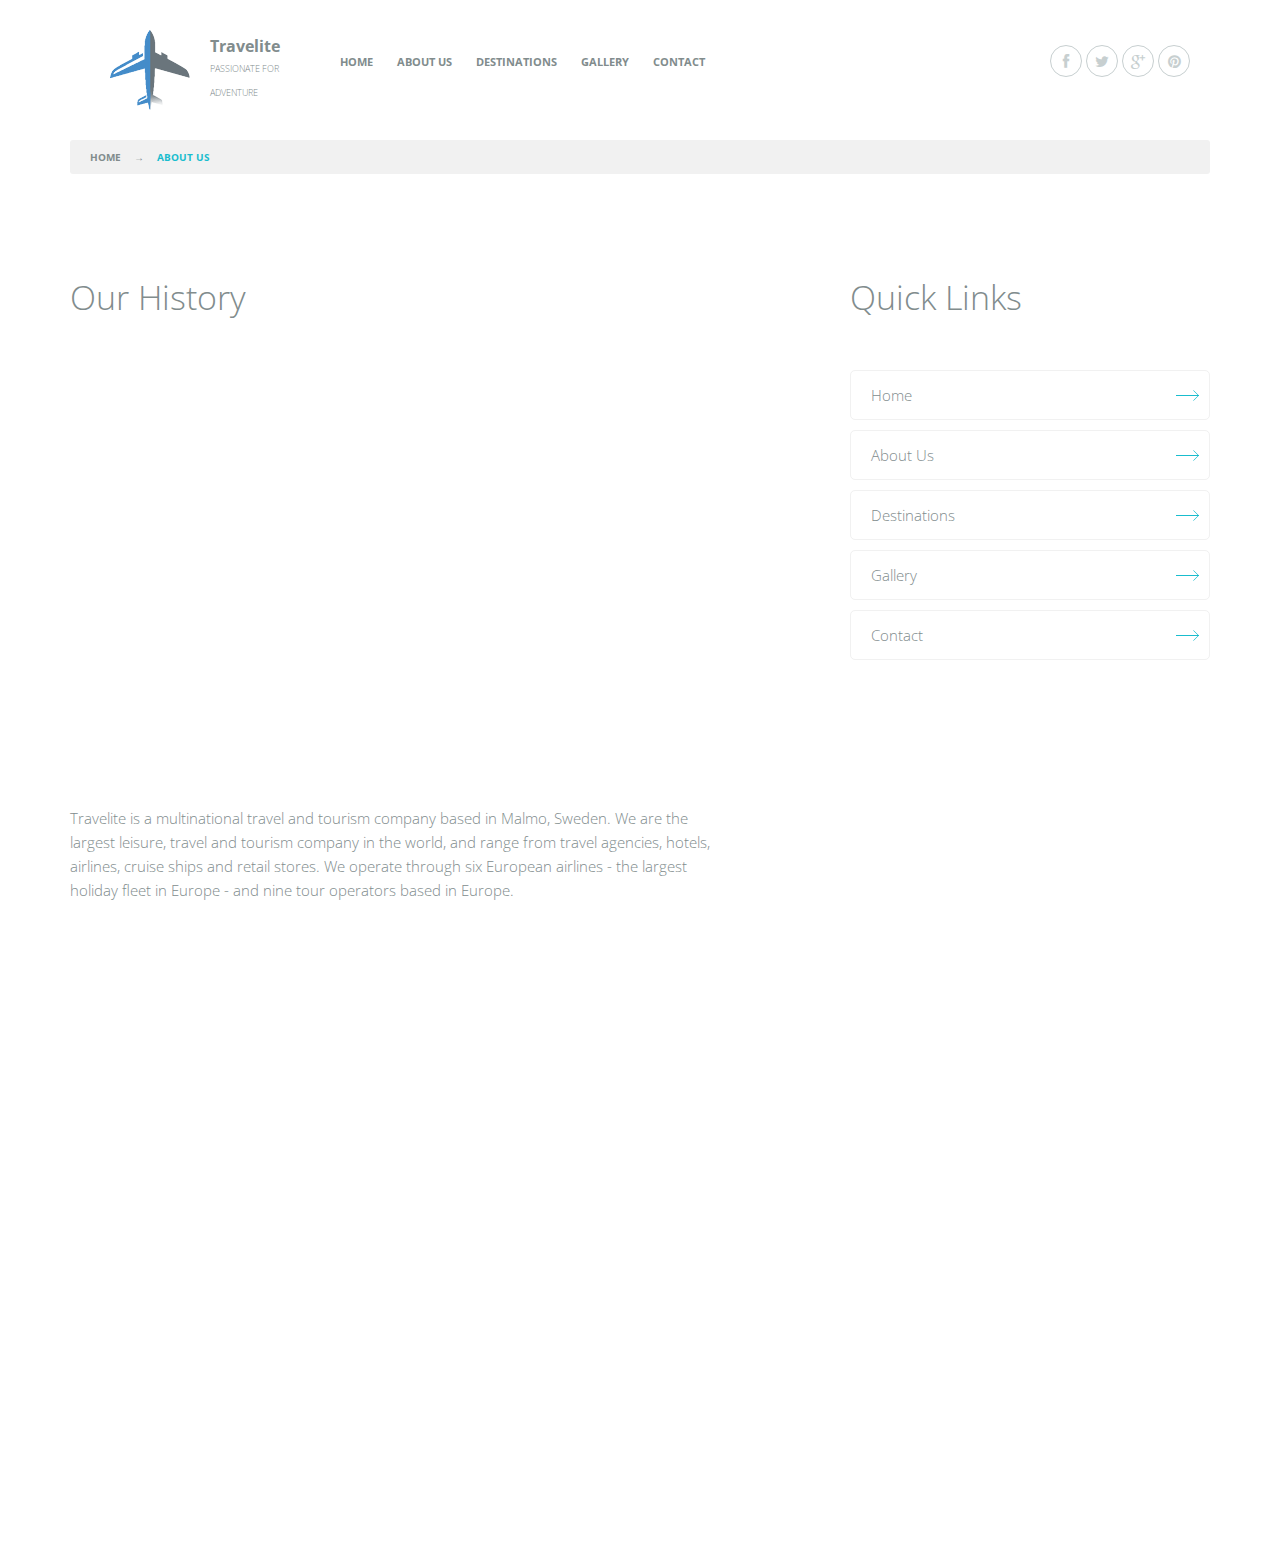
==== commit c56fa8e9: "Video and Information" ====
--- a/about-us.html
+++ b/about-us.html
@@ -65,14 +65,13 @@
 							<div class="col-md-7 wow fadeInLeft">
 								<h2 class="section-title">Our History</h2>
 								<figure>
-									<img src="https://images.pexels.com/photos/459225/pexels-photo-459225.jpeg?w=1260&h=750&auto=compress&cs=tinysrgb" alt="">
+									<video width="600" height="400" autoplay loop>
+                                        <source src="dummy/plane.mp4" type="video/mp4">
+                                    </video>
 								</figure>
 
-								<p>Lorem ipsum dolor sit amet, consectetur adipiscing elit. Suspendisse eu sagittis quam. Nam ac volutpat dui. Nulla et quam urna. Nulla interdum venenatis molestie. Vestibulum porta arcu nec neque congue pellentesque. Maecenas condimentum est nunc, non sodales eros commodo mollis. Donec in eros velit.</p>
+								<p>Travelite is a multinational travel and tourism company based in Malmo, Sweden. We are the largest leisure, travel and tourism company in the world, and range from travel agencies, hotels, airlines, cruise ships and retail stores. We operate through six European airlines - the largest holiday fleet in Europe - and nine tour operators based in Europe.</p>
 
-								<p>Sed gravida a felis sit amet facilisis. Mauris blandit, arcu sit amet iaculis tempus, lacus sem aliquet lacus, ac feugiat est nibh a urna. Nulla sit amet ex sapien. Donec vehicula, nulla at accumsan commodo, lacus lorem elementum magna, nec bibendum sapien mi quis ante. Suspendisse id lacus at neque convallis pharetra id quis ex. Aenean id lectus lectus. Ut id nisi mattis, iaculis risus eget, dictum sapien. Cras hendrerit lobortis mi, id auctor orci sollicitudin at. Sed elit augue, tristique a fermentum at, euismod at turpis. Morbi feugiat accumsan arcu, vel rhoncus libero tempus ut. Vestibulum finibus neque non neque mattis, vel maximus libero suscipit. Nulla ut turpis id odio accumsan fermentum et ut felis. Quisque sapien felis, aliquet nec cursus ut, vehicula ut eros.</p>
-
-								<p>Praesent dignissim placerat suscipit. Vivamus iaculis bibendum libero, at ornare dolor sagittis eget. Curabitur sagittis, sem eget congue lacinia, ex enim fringilla augue, ut accumsan nulla nisl sed lorem. Duis sodales ut augue vitae facilisis. Sed congue libero vitae magna mattis porta. Curabitur vel efficitur leo. Maecenas maximus ullamcorper purus sed maximus.</p>
 							</div>
 							<div class="col-md-4 col-md-push-1 wow fadeInRight">
 								<h2 class="section-title">Quick Links</h2>
